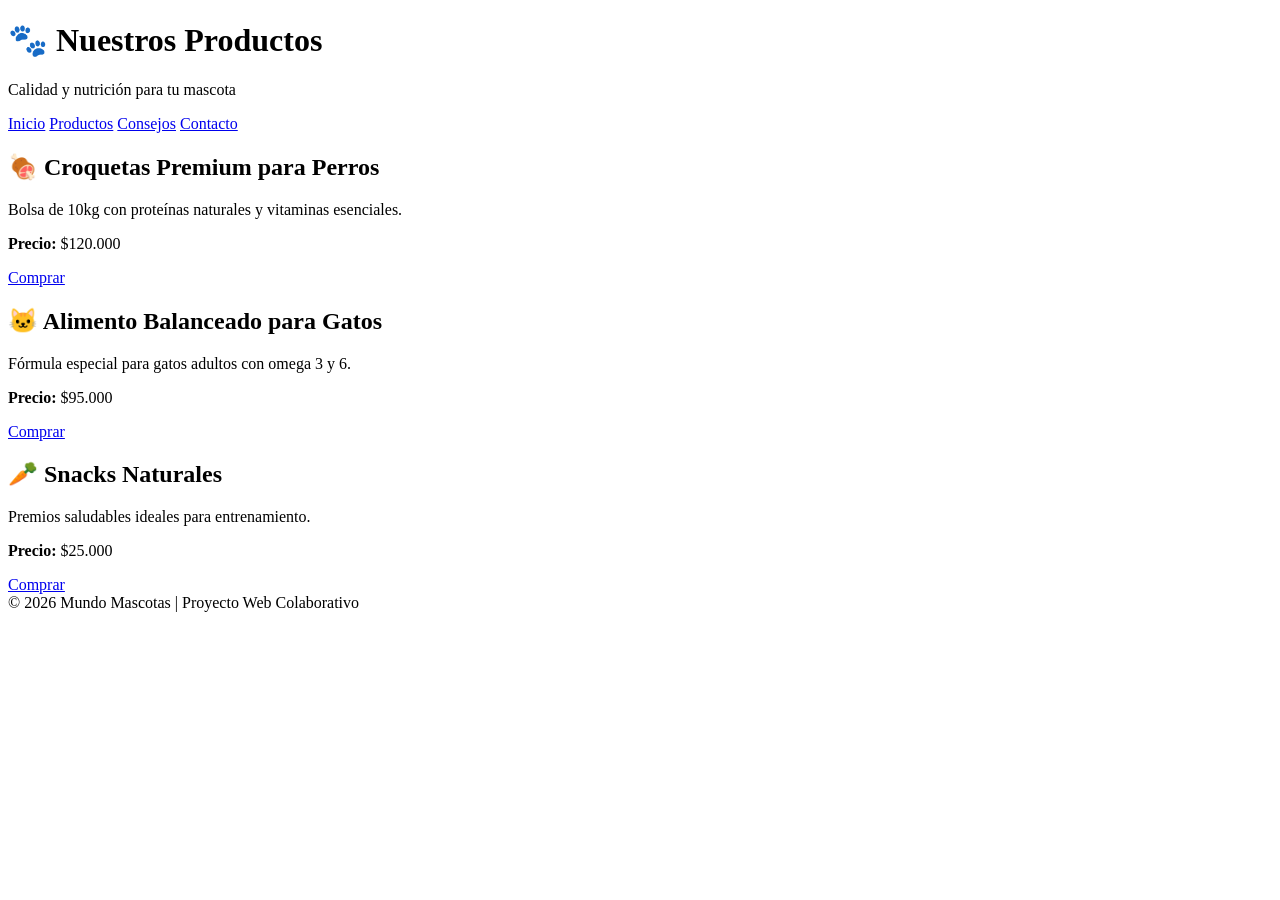
==== Productos.html @ 34ccd771 "productos" ====
<!DOCTYPE html>
<html lang="es">
<head>
    <meta charset="UTF-8">
    <title>Productos - Mundo Mascotas</title>
    <link rel="stylesheet" href="styles/style.css">
</head>
<body>

<header>
    <h1>🐾 Nuestros Productos</h1>
    <p>Calidad y nutrición para tu mascota</p>
</header>

<nav>
    <a href="index.html">Inicio</a>
    <a href="productos.html">Productos</a>
    <a href="#">Consejos</a>
    <a href="#">Contacto</a>
</nav>

<div class="container">

    <div class="card">
        <h2>🍖 Croquetas Premium para Perros</h2>
        <p>Bolsa de 10kg con proteínas naturales y vitaminas esenciales.</p>
        <p><strong>Precio:</strong> $120.000</p>
        <a href="#" class="btn">Comprar</a>
    </div>

    <div class="card">
        <h2>🐱 Alimento Balanceado para Gatos</h2>
        <p>Fórmula especial para gatos adultos con omega 3 y 6.</p>
        <p><strong>Precio:</strong> $95.000</p>
        <a href="#" class="btn">Comprar</a>
    </div>

    <div class="card">
        <h2>🥕 Snacks Naturales</h2>
        <p>Premios saludables ideales para entrenamiento.</p>
        <p><strong>Precio:</strong> $25.000</p>
        <a href="#" class="btn">Comprar</a>
    </div>

</div>

<footer>
    © 2026 Mundo Mascotas | Proyecto Web Colaborativo
</footer>

</body>
</html>
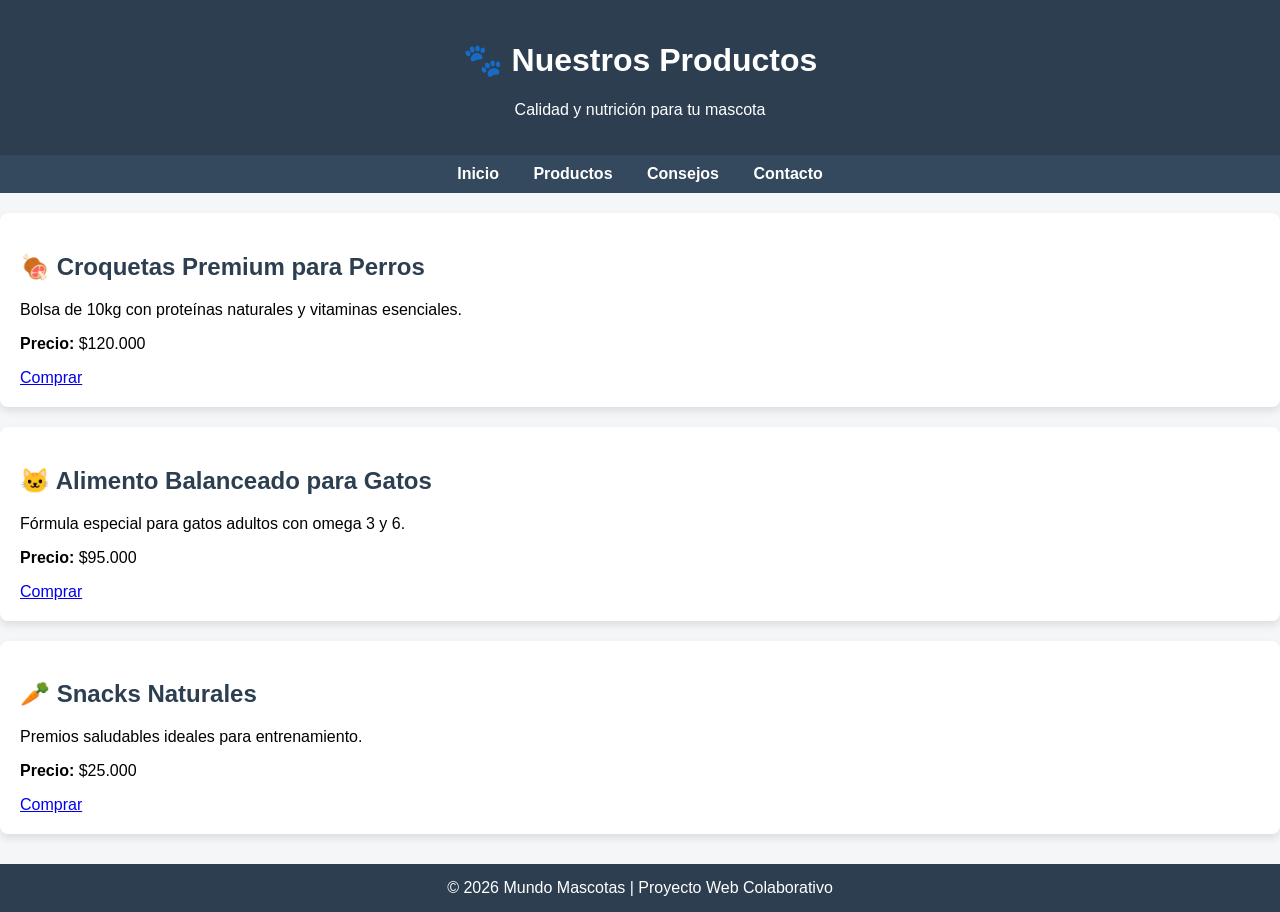
==== commit d3e5fdf5: "boton" ====
--- a/Productos.html
+++ b/Productos.html
@@ -3,7 +3,7 @@
 <head>
     <meta charset="UTF-8">
     <title>Productos - Mundo Mascotas</title>
-    <link rel="stylesheet" href="styles/style.css">
+    <link rel="stylesheet" href="styles/main.css">
 </head>
 <body>
 
@@ -14,7 +14,7 @@
 
 <nav>
     <a href="index.html">Inicio</a>
-    <a href="productos.html">Productos</a>
+    <a href="#">Productos</a>
     <a href="#">Consejos</a>
     <a href="#">Contacto</a>
 </nav>
--- a/styles/main.css
+++ b/styles/main.css
@@ -0,0 +1,64 @@
+body {
+            margin: 0;
+            font-family: Arial, sans-serif;
+            background-color: #f4f6f8;
+        }
+
+        header {
+            background-color: #2c3e50;
+            color: white;
+            text-align: center;
+            padding: 20px;
+        }
+
+        nav {
+            background-color: #34495e;
+            padding: 10px;
+            text-align: center;
+        }
+
+        nav a {
+            color: white;
+            margin: 0 15px;
+            text-decoration: none;
+            font-weight: bold;
+        }
+
+        section {
+            padding: 30px;
+            max-width: 900px;
+            margin: auto;
+        }
+
+        .card {
+            background: white;
+            padding: 20px;
+            margin: 20px 0;
+            border-radius: 8px;
+            box-shadow: 0 4px 8px rgba(0,0,0,0.1);
+        }
+
+        h2 {
+            color: #2c3e50;
+        }
+
+        footer {
+            background-color: #2c3e50;
+            color: white;
+            text-align: center;
+            padding: 15px;
+            margin-top: 30px;
+        }
+
+        button {
+            background-color: #27ae60;
+            color: white;
+            border: none;
+            padding: 10px 15px;
+            border-radius: 5px;
+            cursor: pointer;
+        }
+
+    button:hover {
+        background-color: #219150;
+    }
